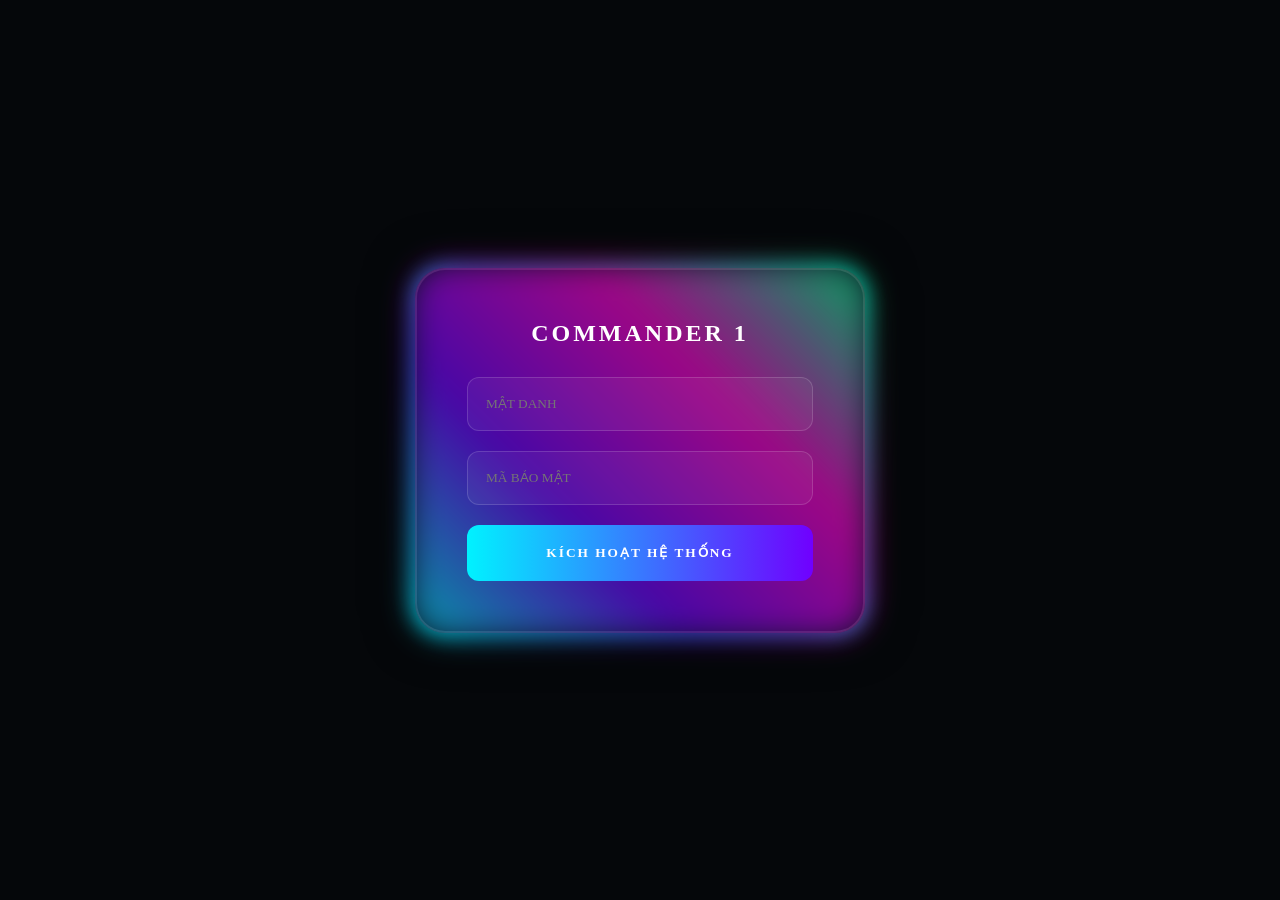
==== admin.html @ b81bbbaa "Add files via upload" ====
<!DOCTYPE html>
<html lang="vi">
    <div class="table-responsive">
    <table>...</table>
</div>
<head>
    <meta name="viewport" content="width=device-width, initial-scale=1.0, maximum-scale=1.0, user-scalable=no">
    <meta charset="UTF-8">
    <meta name="viewport" content="width=device-width, initial-scale=1.0">
    <title>TRẦN Bách | MULTICOLOR COMMANDER</title>
    <link rel="stylesheet" href="https://cdnjs.cloudflare.com/ajax/libs/font-awesome/6.4.2/css/all.min.css">
    <style>
        /* Cho phép cuộn ngang trên điện thoại */
.table-responsive {
    width: 100%;
    overflow-x: auto;
    -webkit-overflow-scrolling: touch;
    margin-bottom: 1rem;
}

/* Thu nhỏ font chữ bảng trên mobile */
@media (max-width: 768px) {
    table {
        font-size: 12px;
    }
    .status-badge {
        padding: 4px 8px;
        font-size: 10px;
    }
}
        @import url('https://fonts.googleapis.com/css2?family=Orbitron:wght@400;900&family=Plus+Jakarta+Sans:wght@300;800&display=swap');

        :root {
            --c1: #00f2ff; --c2: #7000ff; --c3: #ff00c8; --c4: #ffee00; --c5: #00ff88;
            --bg: #05070a;
            --glass: rgba(255, 255, 255, 0.05);
            --border: rgba(255, 255, 255, 0.15);
            --fb-blue: #1877F2;
        }

        * { margin: 0; padding: 0; box-sizing: border-box; }
        body { 
            background: var(--bg); color: #fff; 
            font-family: 'Plus Jakarta Sans', sans-serif; 
            overflow: hidden; height: 100vh;
        }

        /* --- TÍCH XANH FB STYLE --- */
        .verified-badge {
            display: inline-flex;
            align-items: center;
            justify-content: center;
            background: var(--fb-blue);
            color: white;
            width: 16px; height: 16px;
            border-radius: 50%;
            font-size: 9px;
            margin-left: 8px;
            box-shadow: 0 0 10px var(--fb-blue);
            vertical-align: middle;
        }

        /* --- NỀN MÀU CHUYỂN ĐỘNG --- */
        .bg-glow {
            position: fixed; inset: 0; z-index: -1;
            background: 
                radial-gradient(circle at 20% 30%, rgba(0, 242, 255, 0.15), transparent 40%),
                radial-gradient(circle at 80% 70%, rgba(255, 0, 200, 0.15), transparent 40%),
                radial-gradient(circle at 50% 50%, rgba(112, 0, 255, 0.1), transparent 50%);
            animation: flow 10s ease infinite alternate;
        }
        @keyframes flow { from { transform: scale(1); } to { transform: scale(1.2); } }

        /* TÍNH NĂNG MỚI: HIỆU ỨNG RADAR SCAN */
        .radar-line {
            position: fixed; top: 0; left: 0; width: 100%; height: 2px;
            background: linear-gradient(90deg, transparent, var(--c1), transparent);
            opacity: 0.1; z-index: 9999; pointer-events: none;
            animation: scan 4s linear infinite;
        }
        @keyframes scan { 0% { top: 0; } 100% { top: 100vh; } }

        /* --- LOGIN CARD --- */
        #authLayer {
            position: fixed; inset: 0; z-index: 10000;
            display: flex; justify-content: center; align-items: center;
            background: var(--bg);
        }
        .login-card {
            width: 450px; padding: 50px; border-radius: 30px;
            background: rgba(15, 23, 42, 0.8);
            border: 2px solid var(--border);
            backdrop-filter: blur(20px); text-align: center;
            box-shadow: 0 0 50px rgba(0,0,0,1), 0 0 20px var(--c1);
            position: relative;
        }
        .login-card::before {
            content: ''; position: absolute; inset: -5px; border-radius: 35px;
            background: linear-gradient(45deg, var(--c1), var(--c2), var(--c3), var(--c5));
            z-index: -1; filter: blur(15px); opacity: 0.6;
            animation: rotateBg 4s linear infinite;
        }
        @keyframes rotateBg { 0% { filter: hue-rotate(0deg); } 100% { filter: hue-rotate(360deg); } }

        .input-box {
            width: 100%; padding: 18px; margin-bottom: 20px;
            background: rgba(255,255,255,0.05); border: 1px solid var(--border);
            border-radius: 12px; color: #fff; font-family: 'Orbitron';
            outline: none; transition: 0.3s;
        }
        .input-box:focus { border-color: var(--c1); box-shadow: 0 0 15px var(--c1); }

        .btn-login {
            width: 100%; padding: 20px; border-radius: 12px; border: none;
            background: linear-gradient(90deg, var(--c1), var(--c2));
            color: #fff; font-family: 'Orbitron'; font-weight: 900;
            cursor: pointer; text-transform: uppercase; letter-spacing: 2px;
        }

        /* --- LOADING --- */
        #loadingCinema {
            position: fixed; inset: 0; z-index: 11000; background: #000;
            display: none; flex-direction: column; justify-content: center; align-items: center;
        }
        .rainbow-ring {
            width: 200px; height: 200px; border-radius: 50%;
            border: 8px solid transparent;
            border-top-color: var(--c1); border-right-color: var(--c3); border-bottom-color: var(--c5);
            animation: spin 1s linear infinite;
        }
        @keyframes spin { 100% { transform: rotate(360deg); } }

        /* --- DASHBOARD --- */
        #mainDashboard { display: none; height: 100vh; grid-template-columns: 280px 1fr; opacity: 0; transition: 1s; }
        .sidebar {
            background: rgba(0, 0, 0, 0.4); border-right: 1px solid var(--border);
            backdrop-filter: blur(10px); padding: 40px 20px;
            @media (max-width: 768px) {
    .sidebar {
        display: flex;
        overflow-x: auto; /* Cuộn ngang menu */
        white-space: nowrap;
        padding-bottom: 10px;
        border-right: none;
        border-bottom: 1px solid var(--border);
    }
    .nav-item {
        margin: 0 5px;
        padding: 10px 15px;
    }
}
        }
        .nav-item {
            padding: 15px 20px; border-radius: 15px; margin-bottom: 10px;
            cursor: pointer; transition: 0.3s; display: flex; align-items: center; gap: 15px;
            font-weight: 800; color: #94a3b8; border: 1px solid transparent;
        }
        .nav-item:hover, .nav-item.active {
            background: var(--glass); color: #fff;
            border-color: var(--c1); box-shadow: 0 0 15px rgba(0,242,255,0.2);
        }

        .content { padding: 40px; overflow-y: auto; background: rgba(0,0,0,0.2); }

        /* THỐNG KÊ */
        .grid-stats { display: grid; grid-template-columns: repeat(3, 1fr); gap: 25px; margin-bottom: 40px; }
        .stat-card {
            padding: 30px; border-radius: 25px; background: var(--glass);
            border: 1px solid var(--border); position: relative; overflow: hidden;
        }
        .stat-card::before { content: ''; position: absolute; top: 0; left: 0; width: 100%; height: 5px; }
        .card-cyan::before { background: var(--c1); }
        .card-pink::before { background: var(--c3); }
        .card-gold::before { background: var(--c4); }

        /* TÍNH NĂNG MỚI: TERMINAL LOG STYLE */
        .terminal-box {
            background: rgba(0,0,0,0.6); border: 1px solid var(--border);
            border-radius: 15px; padding: 20px; font-family: 'monospace';
            font-size: 12px; color: var(--c5); height: 150px; overflow-y: auto;
            margin-top: 20px; box-shadow: inset 0 0 20px rgba(0,255,136,0.1);
        }

        /* BIỂU ĐỒ */
        .game-chart {
            height: 150px; display: flex; align-items: flex-end; gap: 8px;
            border-bottom: 2px solid var(--border); padding-bottom: 5px;
        }
        .bar { 
            flex: 1; border-radius: 4px 4px 0 0; 
            animation: grow 1s ease-out forwards;
            background: linear-gradient(to top, var(--c1), var(--c2));
        }
        @keyframes grow { from { height: 0; } to { height: var(--h); } }

        /* BẢNG */
        table { width: 100%; border-collapse: separate; border-spacing: 0 10px; }
        th { text-align: left; padding: 15px; color: var(--c1); font-family: 'Orbitron'; font-size: 11px; }
        td { padding: 15px; background: rgba(255,255,255,0.03); border-top: 1px solid var(--border); border-bottom: 1px solid var(--border); }
        
        .btn-action {
            padding: 8px 15px; border-radius: 8px; border: none; cursor: pointer;
            font-weight: 800; font-size: 10px; text-transform: uppercase;
        }
        .btn-edit { background: var(--c1); color: #000; }
        .btn-del { background: var(--c3); color: #fff; }

        #toast {
            position: fixed; bottom: 30px; right: 30px; padding: 15px 30px;
            background: var(--c5); color: #000; border-radius: 12px;
            font-weight: 900; font-family: 'Orbitron'; z-index: 20000; display: none;
        }

        /* TÍNH NĂNG MỚI: PRIVACY BLUR */
        .privacy-active .hide-private {
            filter: blur(8px);
            pointer-events: none;
            user-select: none;
        }
    </style>
</head>
<body id="bodyRoot">

<div class="bg-glow"></div>
<div class="radar-line"></div>
<div id="toast">THÀNH CÔNG</div>

<div id="authLayer">
    <div class="login-card">
        <h2 style="font-family:'Orbitron'; margin-bottom:30px; letter-spacing:3px">COMMANDER 1 </h2>
        <input type="text" id="user" class="input-box" placeholder="MẬT DANH">
        <input type="password" id="pass" class="input-box" placeholder="MÃ BẢO MẬT">
        <button class="btn-login" onclick="login()">KÍCH HOẠT HỆ THỐNG</button>
    </div>
</div>

<div id="loadingCinema">
    <div class="rainbow-ring"></div>
    <div style="margin-top:40px; text-align:center">
        <h1 id="welcome" style="font-family:'Orbitron'; font-size:35px; letter-spacing:10px; color:#fff">XÁC MINH DANH TÍNH...</h1>
        <p style="color:var(--c1); font-weight:900; margin-top:10px">WELCOME BACK, TRẦN BÁCH p>
    </div>
</div>

<main id="mainDashboard">
    <aside class="sidebar">
        <div style="text-align: center; margin-bottom: 50px;">
            <img src="https://i.imgur.com/6VBx3io.png" style="width: 100px; border-radius: 50%; border: 2px solid var(--c1); padding: 5px;">
            <h2 style="margin-top:15px; font-family:'Orbitron'">
                TRẦN BÁCH <span class="verified-badge"><i class="fas fa-check"></i></span>
            </h2>
            <div style="font-size:10px; color:var(--c1); font-weight:900">LEVEL 999 COMMANDER</div>
        </div>

        <div class="nav-item active" onclick="showTab('core', this)"><i class="fas fa-bolt"></i> TRUNG TÂM LÕI</div>
        <div class="nav-item" onclick="showTab('money', this)"><i class="fas fa-coins"></i> DOANH THU</div>
        <div class="nav-item" onclick="showTab('users', this)"><i class="fas fa-users"></i> NGƯỜI DÙNG</div>
        <div class="nav-item" onclick="showTab('orders', this)"><i class="fas fa-box-open"></i> ĐƠN HÀNG</div>
        
        <div class="nav-item" onclick="togglePrivacy()" style="margin-top:20px; border:1px dashed var(--c1)">
            <i class="fas fa-eye-slash"></i> CHẾ ĐỘ ẨN DANH
        </div>

        <div class="nav-item" onclick="location.reload()" style="margin-top:auto; color:var(--c3)">
            <i class="fas fa-power-off"></i> THOÁT HỆ THỐNG
        </div>
    </aside>

    <section class="content">
        <div id="tab-core" class="tab-pane">
            <h1 style="font-family:'Orbitron'; margin-bottom:30px">SYSTEM OVERVIEW</h1>
            <div class="grid-stats">
                <div class="stat-card card-cyan">
                    <p style="color:var(--c1)">TỔNG ĐƠN HÀNG</p>
                    <h2 id="s-orders" class="hide-private" style="font-size:40px; font-family:'Orbitron'">0</h2>
                </div>
                <div class="stat-card card-pink">
                    <p style="color:var(--c3)">THÀNH VIÊN</p>
                    <h2 id="s-users" class="hide-private" style="font-size:40px; font-family:'Orbitron'">0</h2>
                </div>
                <div class="stat-card card-gold">
                    <p style="color:var(--c4)">DOANH THU THỰC (VNĐ)</p>
                    <h2 id="s-money" class="hide-private" style="font-size:30px; font-family:'Orbitron'">0</h2>
                </div>
            </div>
            
            <div style="display: grid; grid-template-columns: 1fr 1fr; gap: 20px;">
                <div class="stat-card">
                    <h3 style="margin-bottom:20px; font-family:'Orbitron'">LƯU LƯỢNG TRUY CẬP</h3>
                    <div class="game-chart" id="chart"></div>
                </div>
                <div class="stat-card">
                    <h3 style="margin-bottom:20px; font-family:'Orbitron'">NHẬT KÝ LÕI (SYSTEM LOG)</h3>
                    <div class="terminal-box" id="terminal">
                        [SYSTEM] Khởi động hệ thống...<br>
                        [AUTH] Đang chờ xác minh Commander...<br>
                    </div>
                </div>
            </div>
        </div>

        <div id="tab-money" class="tab-pane" style="display:none">
            <h1 style="font-family:'Orbitron'; margin-bottom:30px">FINANCIAL DATA</h1>
            <div class="stat-card">
                <h3>TIẾN ĐỘ MỤC TIÊU (10.000.000đ)</h3>
                <div style="height:35px; background:rgba(0,0,0,0.5); border-radius:20px; margin:25px 0; overflow:hidden; border:1px solid var(--border)">
                    <div id="progress" style="height:100%; background:linear-gradient(90deg, var(--c1), var(--c5)); width:0%; transition:2s ease-in-out; box-shadow: 0 0 20px var(--c1)"></div>
                </div>
                <p id="targetMsg" style="font-weight:800; color:var(--c1)">Đang tính toán từ các đơn thành công...</p>
            </div>
            <div class="stat-card" style="margin-top:20px">
                <h3 style="margin-bottom:15px">CHI TIẾT DÒNG TIỀN THÀNH CÔNG</h3>
                <div id="moneyLogs" class="hide-private" style="font-family:Orbitron; font-size:12px"></div>
            </div>
        </div>

        <div id="tab-users" class="tab-pane" style="display:none">
            <div class="stat-card">
                <h2 style="font-family:'Orbitron'; margin-bottom:20px">QUẢN LÝ TÀI KHOẢN</h2>
                <table>
                    <thead><tr><th>EMAIL</th><th>MẬT KHẨU</th><th>HÀNH ĐỘNG</th></tr></thead>
                    <tbody id="userList" class="hide-private"></tbody>
                </table>
            </div>
        </div>

        <div id="tab-orders" class="tab-pane" style="display:none">
            <div class="stat-card">
                <h2 style="font-family:'Orbitron'; margin-bottom:20px">DANH SÁCH VẬN ĐƠN</h2>
                <table>
                    <thead><tr><th>KHÁCH HÀNG</th><th>DỊCH VỤ</th><th>TRẠNG THÁI</th><th>LƯU</th></tr></thead>
                    <tbody id="orderList" class="hide-private"></tbody>
                </table>
            </div>
        </div>
    </section>
</main>

<script>
    // TÍNH NĂNG MỚI: Ghi log terminal
    function addLog(msg) {
        const term = document.getElementById('terminal');
        const time = new Date().toLocaleTimeString();
        term.innerHTML += `[${time}] ${msg}<br>`;
        term.scrollTop = term.scrollHeight;
    }

    // TÍNH NĂNG MỚI: Bật/Tắt ẩn danh
    function togglePrivacy() {
        document.getElementById('bodyRoot').classList.toggle('privacy-active');
        const isActive = document.getElementById('bodyRoot').classList.contains('privacy-active');
        notify(isActive ? "ĐÃ BẬT CHẾ ĐỘ ẨN DANH" : "ĐÃ TẮT CHẾ ĐỘ ẨN DANH");
        addLog(isActive ? "PRIVACY MODE: ENABLED" : "PRIVACY MODE: DISABLED");
    }

    function login() {
        const u = document.getElementById('user').value;
        const p = document.getElementById('pass').value;
        if(u === "admin" && p === "290411") {
            document.getElementById('authLayer').style.display = 'none';
            const cinema = document.getElementById('loadingCinema');
            cinema.style.display = 'flex';
            
            addLog("Đang giải mã dữ liệu...");
            setTimeout(() => { document.getElementById('welcome').innerText = "ACCESS GRANTED"; addLog("Quyền truy cập: COMMANDER LEVEL 999"); }, 2000);
            setTimeout(() => { document.getElementById('welcome').innerText = "BOOTING LÕI..."; addLog("Đang tải cơ sở dữ liệu..."); }, 4000);
            
            setTimeout(() => {
                cinema.style.opacity = '0';
                setTimeout(() => {
                    cinema.style.display = 'none';
                    const main = document.getElementById('mainDashboard');
                    main.style.display = 'grid';
                    setTimeout(() => { main.style.opacity = '1'; refreshData(); }, 100);
                    notify("HỆ THỐNG ĐÃ SẴN SÀNG, COMMANDER!");
                    addLog("Hệ thống online. Chào mừng Trần Bách.");
                }, 1000);
            }, 6000);
        } else { 
            notify("❌ SAI MÃ TRUY CẬP!"); 
            addLog("CẢNH BÁO: Cố gắng truy cập trái phép!");
        }
    }

    function refreshData() {
        const users = JSON.parse(localStorage.getItem("users")) || [];
        const orders = JSON.parse(localStorage.getItem("orders")) || [];

        document.getElementById('s-users').innerText = users.length;
        document.getElementById('s-orders').innerText = orders.length;

        let totalMoney = 0;
        let logHTML = "";
        
        orders.forEach(o => { 
            if(o.status === "Thành công") {
                let val = parseInt(o.total) || 0;
                totalMoney += val;
                logHTML += `<div style="padding:10px; border-bottom:1px solid rgba(255,255,255,0.05); display:flex; justify-content:space-between">
                                <span>${o.client} - ${o.product}</span>
                                <span style="color:var(--c5)">+${val.toLocaleString()}đ</span>
                            </div>`;
            }
        });

        document.getElementById('s-money').innerText = totalMoney.toLocaleString();
        document.getElementById('moneyLogs').innerHTML = logHTML || "Chưa có giao dịch hoàn tất.";

        const percent = Math.min((totalMoney / 10000000) * 100, 100);
        document.getElementById('progress').style.width = percent + "%";
        document.getElementById('targetMsg').innerText = `COMMANDER đã đạt ${percent.toFixed(1)}% mục tiêu doanh thu tháng (10M).`;

        const chart = document.getElementById('chart');
        chart.innerHTML = "";
        for(let i=0; i<15; i++) {
            const h = Math.random() * 80 + 20;
            const bar = document.createElement('div');
            bar.className = 'bar';
            bar.style.setProperty('--h', h + "%");
            chart.appendChild(bar);
        }

        document.getElementById('userList').innerHTML = users.map((u, i) => `
            <tr>
                <td style="color:var(--c1)">${u.email}</td>
                <td><input type="text" value="${atob(u.pass)}" id="pw-${i}" style="background:none; border:none; color:#fff; font-family:Orbitron; width:100px"></td>
                <td>
                    <button class="btn-action btn-edit" onclick="updatePass(${i})">LƯU</button>
                    <button class="btn-action btn-del" onclick="deleteUser(${i})">XÓA</button>
                </td>
            </tr>
        `).join("");

        document.getElementById('orderList').innerHTML = orders.map((o, i) => `
            <tr>
                <td>${o.client || 'GUEST'}</td>
                <td>${o.product}</td>
                <td>
                    <select id="st-${i}" style="background:#000; color:#fff; border:1px solid var(--c1); padding:5px; border-radius:5px">
                        <option value="Chờ duyệt" ${o.status==='Chờ duyệt'?'selected':''}>Chờ duyệt</option>
                        <option value="Đang giao" ${o.status==='Đang giao'?'selected':''}>Đang giao</option>
                        <option value="Thành công" ${o.status==='Thành công'?'selected':''}>Thành công</option>
                    </select>
                </td>
                <td><button class="btn-action btn-edit" onclick="updateOrder(${i})">SYNC</button></td>
            </tr>
        `).join("");
    }

    function updatePass(idx) {
        let users = JSON.parse(localStorage.getItem("users"));
        users[idx].pass = btoa(document.getElementById(`pw-${idx}`).value);
        localStorage.setItem("users", JSON.stringify(users));
        notify("ĐÃ CẬP NHẬT MẬT KHẨU");
        addLog(`Cập nhật mật khẩu người dùng: ${users[idx].email}`);
    }

    function deleteUser(idx) {
        if(confirm("Xóa vĩnh viễn người dùng này?")) {
            let users = JSON.parse(localStorage.getItem("users"));
            addLog(`Đã xóa người dùng: ${users[idx].email}`);
            users.splice(idx, 1);
            localStorage.setItem("users", JSON.stringify(users));
            refreshData();
            notify("ĐÃ XÓA NGƯỜI DÙNG");
        }
    }

    function updateOrder(idx) {
        let orders = JSON.parse(localStorage.getItem("orders"));
        orders[idx].status = document.getElementById(`st-${idx}`).value;
        localStorage.setItem("orders", JSON.stringify(orders));
        refreshData();
        notify("ĐÃ ĐỒNG BỘ DOANH THU THỰC");
        addLog(`Cập nhật trạng thái đơn: ${orders[idx].product} -> ${orders[idx].status}`);
    }

    function showTab(id, el) {
        document.querySelectorAll('.tab-pane').forEach(p => p.style.display = 'none');
        document.querySelectorAll('.nav-item').forEach(n => n.classList.remove('active'));
        document.getElementById('tab-' + id).style.display = 'block';
        el.classList.add('active');
        addLog(`Truy cập phân vùng: ${id.toUpperCase()}`);
    }

    function notify(msg) {
        const t = document.getElementById('toast');
        t.innerText = msg; t.style.display = 'block';
        setTimeout(() => { t.style.display = 'none'; }, 3000);
    }
</script>
</body>
</html>
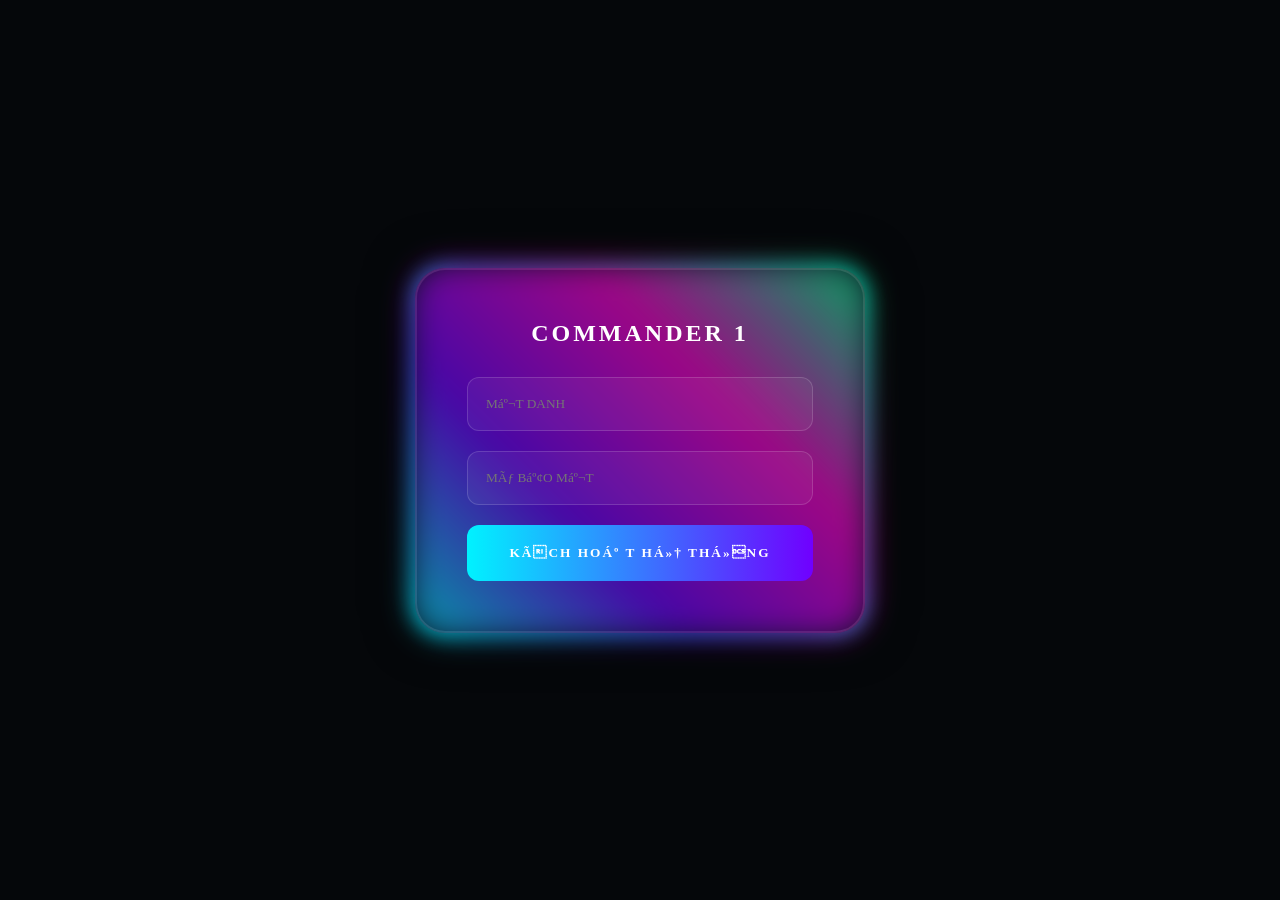
==== commit fe6d7f5e: "Add files via upload" ====
--- a/admin.html
+++ b/admin.html
@@ -4,12 +4,33 @@
     <table>...</table>
 </div>
 <head>
+    <div class="nav-item" onclick="showTab('cards', this)">
+    <i class="fa-solid fa-credit-card"></i> NẠP THẺ <span id="pendingBadge" style="background:red; border-radius:50%; padding:2px 6px; font-size:10px; display:none;">0</span>
+</div>
+<div id="tab-cards" class="tab-pane" style="display:none;">
+    <h3 class="cyber-glitch">CARD MANAGEMENT SYSTEM</h3>
+    <div class="table-responsive">
+        <table>
+            <thead>
+                <tr>
+                    <th>Khách hàng</th>
+                    <th>Loại thẻ</th>
+                    <th>Chi tiết (Seri/Mã)</th>
+                    <th>Trạng thái</th>
+                    <th>Hành động</th>
+                </tr>
+            </thead>
+            <tbody id="adminCardList"></tbody>
+        </table>
+    </div>
+</div>
     <meta name="viewport" content="width=device-width, initial-scale=1.0, maximum-scale=1.0, user-scalable=no">
     <meta charset="UTF-8">
     <meta name="viewport" content="width=device-width, initial-scale=1.0">
     <title>TRẦN Bách | MULTICOLOR COMMANDER</title>
     <link rel="stylesheet" href="https://cdnjs.cloudflare.com/ajax/libs/font-awesome/6.4.2/css/all.min.css">
     <style>
+        
         /* Cho phép cuộn ngang trên điện thoại */
 .table-responsive {
     width: 100%;
@@ -19,6 +40,7 @@
 }
 
 /* Thu nhỏ font chữ bảng trên mobile */
+
 @media (max-width: 768px) {
     table {
         font-size: 12px;
@@ -488,6 +510,158 @@
         t.innerText = msg; t.style.display = 'block';
         setTimeout(() => { t.style.display = 'none'; }, 3000);
     }
+    // Hàm hiển thị danh sách thẻ nạp trong trang Admin
+function renderAdminCards() {
+    const cards = JSON.parse(localStorage.getItem("cardRequests")) || [];
+    const list = document.getElementById("adminCardList");
+    list.innerHTML = "";
+    
+    let pendingCount = 0;
+
+    cards.slice().reverse().forEach((c, index) => {
+        const realIdx = cards.length - 1 - index;
+        if(c.status === "Chờ duyệt") pendingCount++;
+
+        list.innerHTML += `
+            <tr>
+                <td>${c.user}</td>
+                <td><span class="status-badge" style="background:#9333ea">${c.type}</span></td>
+                <td><small>S: ${c.serial}<br>P: ${c.pin}</small></td>
+                <td><b style="color:${c.status === 'Chờ duyệt' ? '#ffcc00' : (c.status === 'Thành công' ? '#00ff00' : '#ff4444')}">${c.status}</b></td>
+                <td>
+                    ${c.status === 'Chờ duyệt' ? `
+                        <button onclick="handleCard(${realIdx}, true)" class="btn-sm btn-success">Duyệt</button>
+                        <button onclick="handleCard(${realIdx}, false)" class="btn-sm btn-danger">Hủy</button>
+                    ` : '<span style="color:#555">Đã xử lý</span>'}
+                </td>
+            </tr>
+        `;
+    });
+
+    const badge = document.getElementById("pendingBadge");
+    if(pendingCount > 0) {
+        badge.innerText = pendingCount;
+        badge.style.display = "inline";
+    } else {
+        badge.style.display = "none";
+    }
+}
+
+function handleCard(idx, isSuccess) {
+    let cards = JSON.parse(localStorage.getItem("cardRequests")) || [];
+    let card = cards[idx];
+
+    if (isSuccess) {
+        let amount = prompt(`Thẻ ${card.type}. Nhập số tiền thực nhận để cộng cho ${card.user}:`, "50000");
+        if (amount !== null && amount !== "") {
+            card.status = "Thành công";
+            // Cộng tiền vào danh sách users
+            let users = JSON.parse(localStorage.getItem("users")) || [];
+            let userIdx = users.findIndex(u => u.email === card.user);
+            
+            if (userIdx !== -1) {
+                users[userIdx].balance = (users[userIdx].balance || 0) + parseInt(amount);
+                localStorage.setItem("users", JSON.stringify(users));
+                
+                // Cập nhật session nếu admin chính là người nạp (test)
+                let curr = JSON.parse(localStorage.getItem("currentUser"));
+                if(curr && curr.email === card.user) {
+                    curr.balance += parseInt(amount);
+                    localStorage.setItem("currentUser", JSON.stringify(curr));
+                }
+                
+                alert(`Đã cộng ${parseInt(amount).toLocaleString()}đ cho ${card.user}`);
+            }
+        } else return;
+    } else {
+        if(confirm("Bạn có chắc muốn hủy thẻ này?")) {
+            card.status = "Thất bại";
+        } else return;
+    }
+
+    localStorage.setItem("cardRequests", JSON.stringify(cards));
+    renderAdminCards();
+    if(typeof addLog === 'function') addLog(`Admin xử lý thẻ: ${card.user} (${card.status})`);
+}
+
+// Gọi hàm render khi mở tab cards
+// Sửa lại hàm showTab hiện tại của bạn để gọi thêm renderAdminCards()
+const originalShowTab = showTab;
+showTab = function(id, el) {
+    originalShowTab(id, el);
+    if(id === 'cards') renderAdminCards();
+}
+function handleCard(idx, isSuccess) {
+    let cards = JSON.parse(localStorage.getItem("cardRequests")) || [];
+    let card = cards[idx];
+
+    if (isSuccess) {
+        // Tự động gợi ý số tiền mà người dùng đã chọn khi nạp
+        let amount = prompt(`Người dùng khai báo: ${parseInt(card.amount).toLocaleString()}đ. Nhập số tiền thực cộng:`, card.amount);
+        
+        if (amount) {
+            card.status = "Thành công";
+            let users = JSON.parse(localStorage.getItem("users")) || [];
+            let userIdx = users.findIndex(u => u.email === card.user);
+            
+            if (userIdx !== -1) {
+                users[userIdx].balance = (users[userIdx].balance || 0) + parseInt(amount);
+                localStorage.setItem("users", JSON.stringify(users));
+                alert("Đã cộng " + parseInt(amount).toLocaleString() + "đ vào tài khoản " + card.user);
+            }
+        } else return;
+    } else {
+        card.status = "Thất bại";
+    }
+
+    localStorage.setItem("cardRequests", JSON.stringify(cards));
+    renderAdminCards(); // Load lại bảng admin
+}
+function handleCard(idx, isSuccess) {
+    let cards = JSON.parse(localStorage.getItem("cardRequests")) || [];
+    let card = cards[idx];
+
+    if (isSuccess) {
+        // Lấy số tiền admin nhập vào
+        let amountStr = prompt(`Thẻ ${card.type} - Mệnh giá gốc: ${parseInt(card.amount).toLocaleString()}đ\nNhập số tiền thực cộng:`, card.amount);
+        
+        if (amountStr !== null && amountStr !== "") {
+            let amount = Number(amountStr); // Chuyển sang kiểu số
+            card.status = "Thành công";
+
+            // 1. Cập nhật vào danh sách Users (Database)
+            let users = JSON.parse(localStorage.getItem("users")) || [];
+            let userIdx = users.findIndex(u => u.email === card.user);
+            
+            if (userIdx !== -1) {
+                // Đảm bảo balance cũ là số trước khi cộng
+                let oldBalance = Number(users[userIdx].balance || 0);
+                users[userIdx].balance = oldBalance + amount;
+                localStorage.setItem("users", JSON.stringify(users));
+
+                // 2. Cập nhật vào Phiên đăng nhập (Nếu người nạp chính là admin hoặc đang cùng trình duyệt)
+                let curr = JSON.parse(localStorage.getItem("currentUser"));
+                if(curr && curr.email === card.user) {
+                    curr.balance = Number(curr.balance || 0) + amount;
+                    localStorage.setItem("currentUser", JSON.stringify(curr));
+                }
+                
+                alert(`✅ Đã cộng ${amount.toLocaleString()}đ cho tài khoản: ${card.user}`);
+            } else {
+                alert("❌ Không tìm thấy người dùng này trong hệ thống!");
+            }
+        } else return;
+    } else {
+        if(confirm("Xác nhận HỦY thẻ này?")) {
+            card.status = "Thất bại";
+        } else return;
+    }
+
+    // Lưu lại trạng thái thẻ (để trang napthe.html hiện "Thành công")
+    localStorage.setItem("cardRequests", JSON.stringify(cards));
+    renderAdminCards(); 
+}
 </script>
+
 </body>
 </html>
